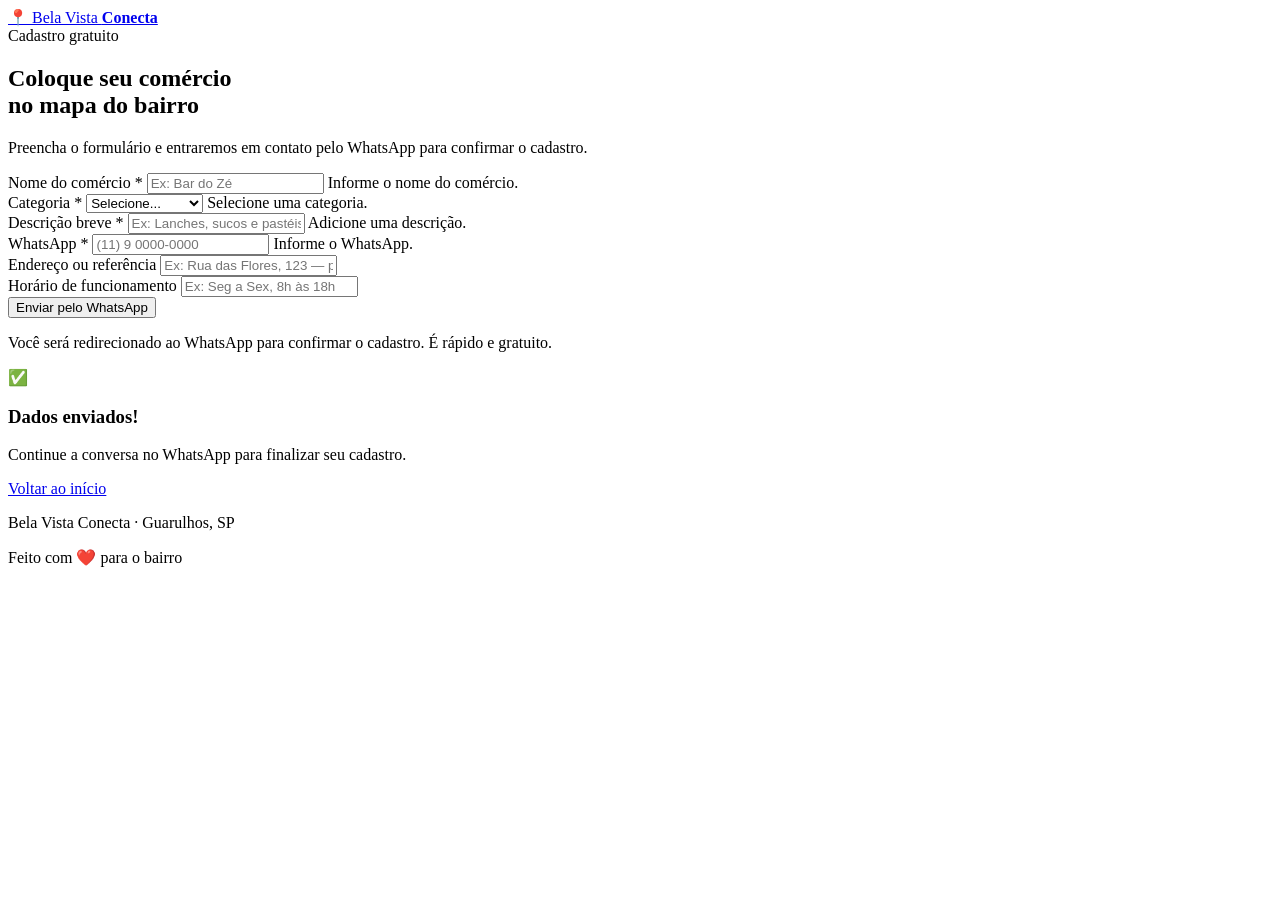
==== cadastro.html @ 38af58dc "Add files via upload" ====
<!DOCTYPE html>
<html lang="pt-BR">
<head>
  <meta charset="UTF-8" />
  <meta name="viewport" content="width=device-width, initial-scale=1.0" />
  <title>Cadastrar Comércio — Bela Vista Conecta</title>
  <link rel="stylesheet" href="css/style.css" />
  <link rel="preconnect" href="https://fonts.googleapis.com" />
  <link rel="preconnect" href="https://fonts.gstatic.com" crossorigin />
  <link href="https://fonts.googleapis.com/css2?family=Inter:wght@400;500;600&display=swap" rel="stylesheet" />
</head>
<body>

  <header class="header">
    <div class="container header-inner">
      <a class="logo" href="index.html">
        <span class="logo-icon">📍</span>
        <span class="logo-text">Bela Vista <strong>Conecta</strong></span>
      </a>
    </div>
  </header>

  <section class="hero hero-small">
    <div class="container">
      <span class="hero-tag">Cadastro gratuito</span>
      <h1>Coloque seu comércio<br>no mapa do bairro</h1>
      <p>Preencha o formulário e entraremos em contato pelo WhatsApp para confirmar o cadastro.</p>
    </div>
  </section>

  <section class="section-form">
    <div class="container">
      <div class="form-card">
        <div id="form-area">
          <div class="form-group">
            <label for="nome">Nome do comércio *</label>
            <input type="text" id="nome" placeholder="Ex: Bar do Zé" />
            <span class="erro hidden" id="erro-nome">Informe o nome do comércio.</span>
          </div>
          <div class="form-group">
            <label for="categoria">Categoria *</label>
            <select id="categoria">
              <option value="">Selecione...</option>
              <option value="alimentacao">🍽️ Alimentação</option>
              <option value="servicos">✂️ Serviços</option>
              <option value="comercio">🛒 Comércio</option>
              <option value="saude">💊 Saúde</option>
              <option value="beleza">💅 Beleza</option>
              <option value="pet">🐾 Pet</option>
              <option value="educacao">📚 Educação</option>
            </select>
            <span class="erro hidden" id="erro-cat">Selecione uma categoria.</span>
          </div>
          <div class="form-group">
            <label for="descricao">Descrição breve *</label>
            <input type="text" id="descricao" placeholder="Ex: Lanches, sucos e pastéis" />
            <span class="erro hidden" id="erro-desc">Adicione uma descrição.</span>
          </div>
          <div class="form-group">
            <label for="whatsapp">WhatsApp *</label>
            <input type="tel" id="whatsapp" placeholder="(11) 9 0000-0000" />
            <span class="erro hidden" id="erro-wpp">Informe o WhatsApp.</span>
          </div>
          <div class="form-group">
            <label for="endereco">Endereço ou referência</label>
            <input type="text" id="endereco" placeholder="Ex: Rua das Flores, 123 — perto do mercado" />
          </div>
          <div class="form-group">
            <label for="horario">Horário de funcionamento</label>
            <input type="text" id="horario" placeholder="Ex: Seg a Sex, 8h às 18h" />
          </div>
          <button class="btn-primary btn-full" onclick="enviarCadastro()">Enviar pelo WhatsApp</button>
          <p class="form-obs">Você será redirecionado ao WhatsApp para confirmar o cadastro. É rápido e gratuito.</p>
        </div>
        <div id="sucesso" class="hidden sucesso-box">
          <span class="sucesso-icon">✅</span>
          <h3>Dados enviados!</h3>
          <p>Continue a conversa no WhatsApp para finalizar seu cadastro.</p>
          <a href="index.html" class="btn-primary">Voltar ao início</a>
        </div>
      </div>
    </div>
  </section>

  <footer class="footer">
    <div class="container">
      <p>Bela Vista Conecta · Guarulhos, SP</p>
      <p class="footer-sub">Feito com ❤️ para o bairro</p>
    </div>
  </footer>

  <script src="js/cadastro.js"></script>
</body>
</html>
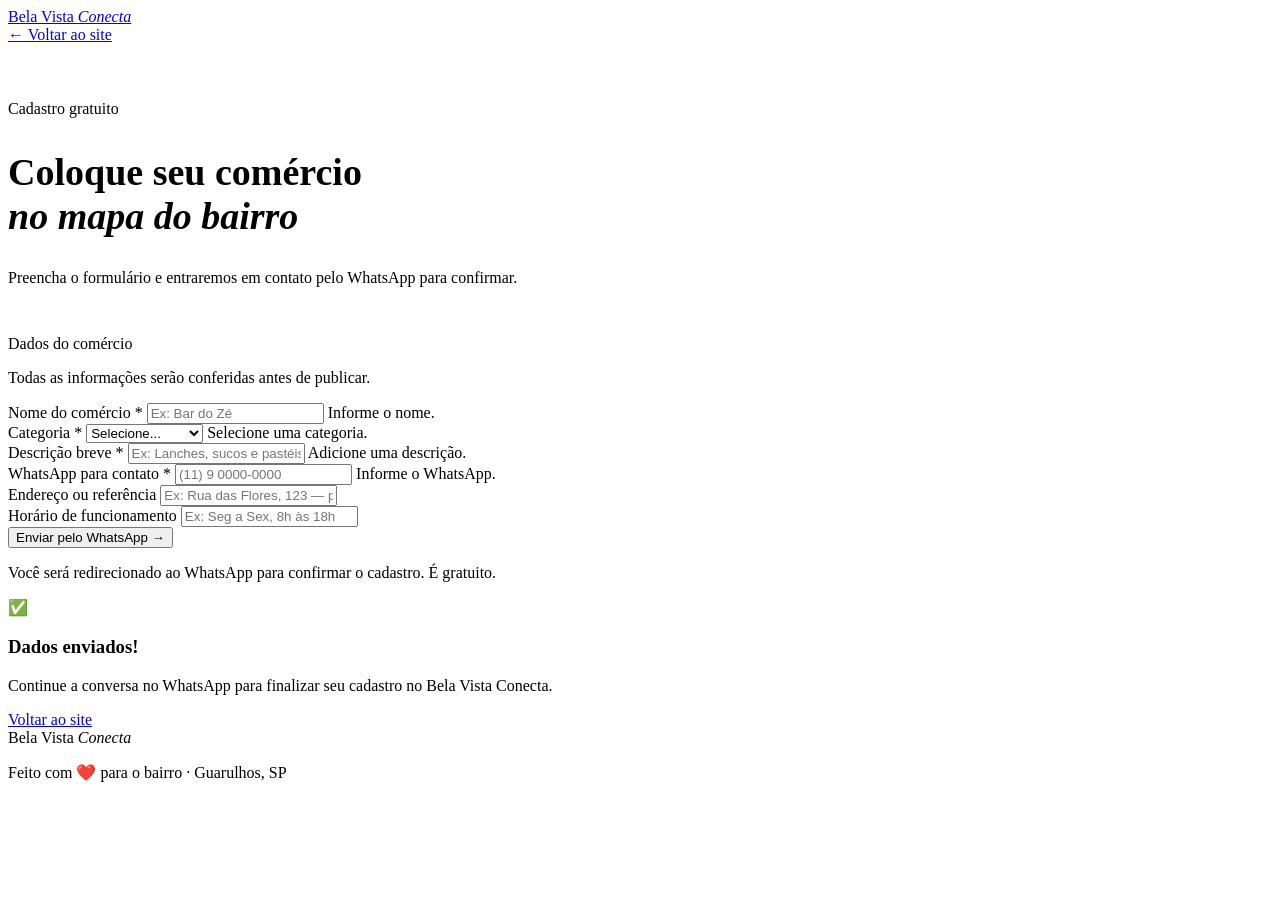
==== commit 74610754: "Add files via upload" ====
--- a/cadastro.html
+++ b/cadastro.html
@@ -4,27 +4,30 @@
   <meta charset="UTF-8" />
   <meta name="viewport" content="width=device-width, initial-scale=1.0" />
   <title>Cadastrar Comércio — Bela Vista Conecta</title>
-  <link rel="stylesheet" href="css/style.css" />
   <link rel="preconnect" href="https://fonts.googleapis.com" />
   <link rel="preconnect" href="https://fonts.gstatic.com" crossorigin />
-  <link href="https://fonts.googleapis.com/css2?family=Inter:wght@400;500;600&display=swap" rel="stylesheet" />
+  <link href="https://fonts.googleapis.com/css2?family=Fraunces:ital,wght@0,400;0,600;1,400&family=Inter:wght@400;500;600&display=swap" rel="stylesheet" />
+  <link rel="stylesheet" href="css/style.css" />
 </head>
 <body>
 
   <header class="header">
     <div class="container header-inner">
       <a class="logo" href="index.html">
-        <span class="logo-icon">📍</span>
-        <span class="logo-text">Bela Vista <strong>Conecta</strong></span>
+        <span class="logo-dot"></span>
+        <span class="logo-text">Bela Vista <em>Conecta</em></span>
       </a>
+      <nav class="nav">
+        <a href="index.html">← Voltar ao site</a>
+      </nav>
     </div>
   </header>
 
-  <section class="hero hero-small">
+  <section class="hero hero-small" style="padding: 2.5rem 0 2rem;">
     <div class="container">
-      <span class="hero-tag">Cadastro gratuito</span>
-      <h1>Coloque seu comércio<br>no mapa do bairro</h1>
-      <p>Preencha o formulário e entraremos em contato pelo WhatsApp para confirmar o cadastro.</p>
+      <p class="hero-eyebrow">Cadastro gratuito</p>
+      <h1 style="font-size: clamp(26px,4vw,38px);">Coloque seu comércio<br><em>no mapa do bairro</em></h1>
+      <p class="hero-sub" style="margin-bottom:0;">Preencha o formulário e entraremos em contato pelo WhatsApp para confirmar.</p>
     </div>
   </section>
 
@@ -32,10 +35,13 @@
     <div class="container">
       <div class="form-card">
         <div id="form-area">
+          <p class="form-title">Dados do comércio</p>
+          <p class="form-sub">Todas as informações serão conferidas antes de publicar.</p>
+
           <div class="form-group">
             <label for="nome">Nome do comércio *</label>
             <input type="text" id="nome" placeholder="Ex: Bar do Zé" />
-            <span class="erro hidden" id="erro-nome">Informe o nome do comércio.</span>
+            <span class="erro hidden" id="erro-nome">Informe o nome.</span>
           </div>
           <div class="form-group">
             <label for="categoria">Categoria *</label>
@@ -57,7 +63,7 @@
             <span class="erro hidden" id="erro-desc">Adicione uma descrição.</span>
           </div>
           <div class="form-group">
-            <label for="whatsapp">WhatsApp *</label>
+            <label for="whatsapp">WhatsApp para contato *</label>
             <input type="tel" id="whatsapp" placeholder="(11) 9 0000-0000" />
             <span class="erro hidden" id="erro-wpp">Informe o WhatsApp.</span>
           </div>
@@ -69,23 +75,28 @@
             <label for="horario">Horário de funcionamento</label>
             <input type="text" id="horario" placeholder="Ex: Seg a Sex, 8h às 18h" />
           </div>
-          <button class="btn-primary btn-full" onclick="enviarCadastro()">Enviar pelo WhatsApp</button>
-          <p class="form-obs">Você será redirecionado ao WhatsApp para confirmar o cadastro. É rápido e gratuito.</p>
+
+          <button class="btn-primary btn-full" onclick="enviarCadastro()">Enviar pelo WhatsApp →</button>
+          <p class="form-obs">Você será redirecionado ao WhatsApp para confirmar o cadastro. É gratuito.</p>
         </div>
+
         <div id="sucesso" class="hidden sucesso-box">
           <span class="sucesso-icon">✅</span>
           <h3>Dados enviados!</h3>
-          <p>Continue a conversa no WhatsApp para finalizar seu cadastro.</p>
-          <a href="index.html" class="btn-primary">Voltar ao início</a>
+          <p>Continue a conversa no WhatsApp para finalizar seu cadastro no Bela Vista Conecta.</p>
+          <a href="index.html" class="btn-primary">Voltar ao site</a>
         </div>
       </div>
     </div>
   </section>
 
   <footer class="footer">
-    <div class="container">
-      <p>Bela Vista Conecta · Guarulhos, SP</p>
-      <p class="footer-sub">Feito com ❤️ para o bairro</p>
+    <div class="container footer-inner">
+      <div class="logo">
+        <span class="logo-dot"></span>
+        <span class="logo-text">Bela Vista <em>Conecta</em></span>
+      </div>
+      <p class="footer-copy">Feito com ❤️ para o bairro · Guarulhos, SP</p>
     </div>
   </footer>
 
